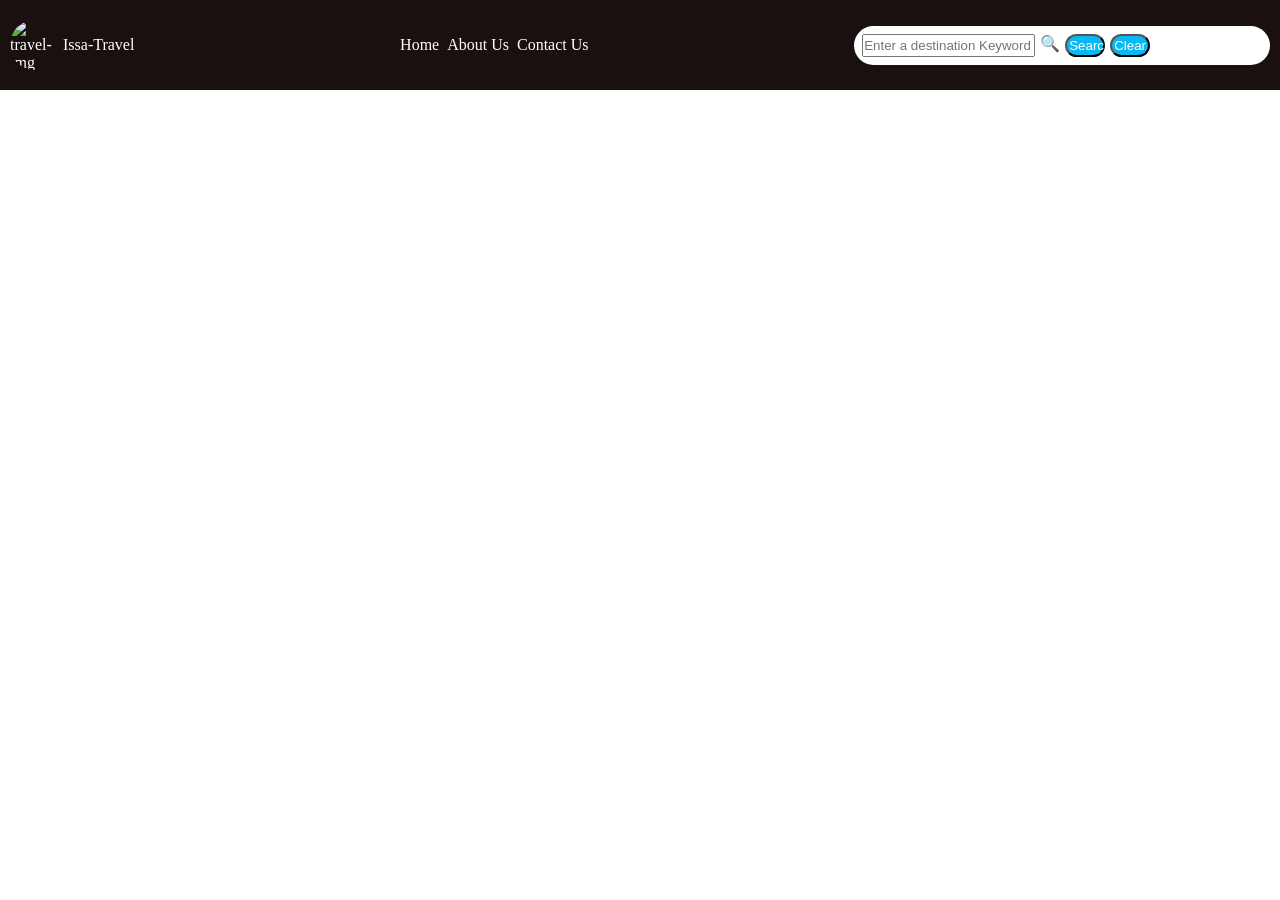
==== travel_recommendation.html @ 3c12f4ef "html css basic" ====
<!DOCTYPE html>
<html lang="en">
<head>
    <meta charset="UTF-8">
    <meta name="viewport" content="width=device-width, initial-scale=1.0">
    <link rel="stylesheet" href="./styles.css">
    <title>Issa Travel Recommendation</title>
</head>
<body>
    <nav class='navbar'>
        <div class="agence">
            <img id='logo' src="https://img.freepik.com/premium-photo/full-shot-travel-concept-with-landmarks_1174912-76.jpg?w=2000" alt="travel-img">
            <p>Issa-Travel</p>
        </div>
        <div class='links'>
            <a href="/">Home</a>
            <a href="./about.html">About Us</a>
            <a href="./contact.html">Contact Us</a>
        </div>
        <div class='searchBar'>
            <input type="text" placeholder='Enter a destination Keyword' id='searchText'>
            <p>&#128269;</p>
            <button id='search' class='btnSearchKey'>Search</button>
            <button id='reset' class='btnSearchKey'>Clear</button>
        </div>
    </nav>
</body>
</html>
---- styles.css ----
*{
    padding: 0;
    margin: 0;
    box-sizing: border-box;
}

.navbar{
    background-color: rgb(27, 16, 16);
    height: 10vh;
    display: flex;
    gap: 10px;
    align-items: center;
    justify-content: space-between;
    color: white;
    padding:10px ;
}
.agence{
    display: flex;
    gap: 3px;
    align-items: center;
}

#logo{
    width: 50px;
    height: 50px;
    border-radius: 50%;
}
.links{
    display: flex;
    align-items: center;
    gap: 8px;
    justify-content: center;
    
}
.links a{
    color: white;
    text-decoration: none;
}

.searchBar{
    background-color: white;
    border-radius: 50px;
    display: flex;
    gap: 5px;
    padding: 8px;
    width: 33%;
    
}
#searchText{
    outline: 0;
}
.btnSearchKey{
    background-color: rgb(8, 184, 243);
    padding: 2px;
    border-radius: 20px;
    color: white;
    width: 10%;
}
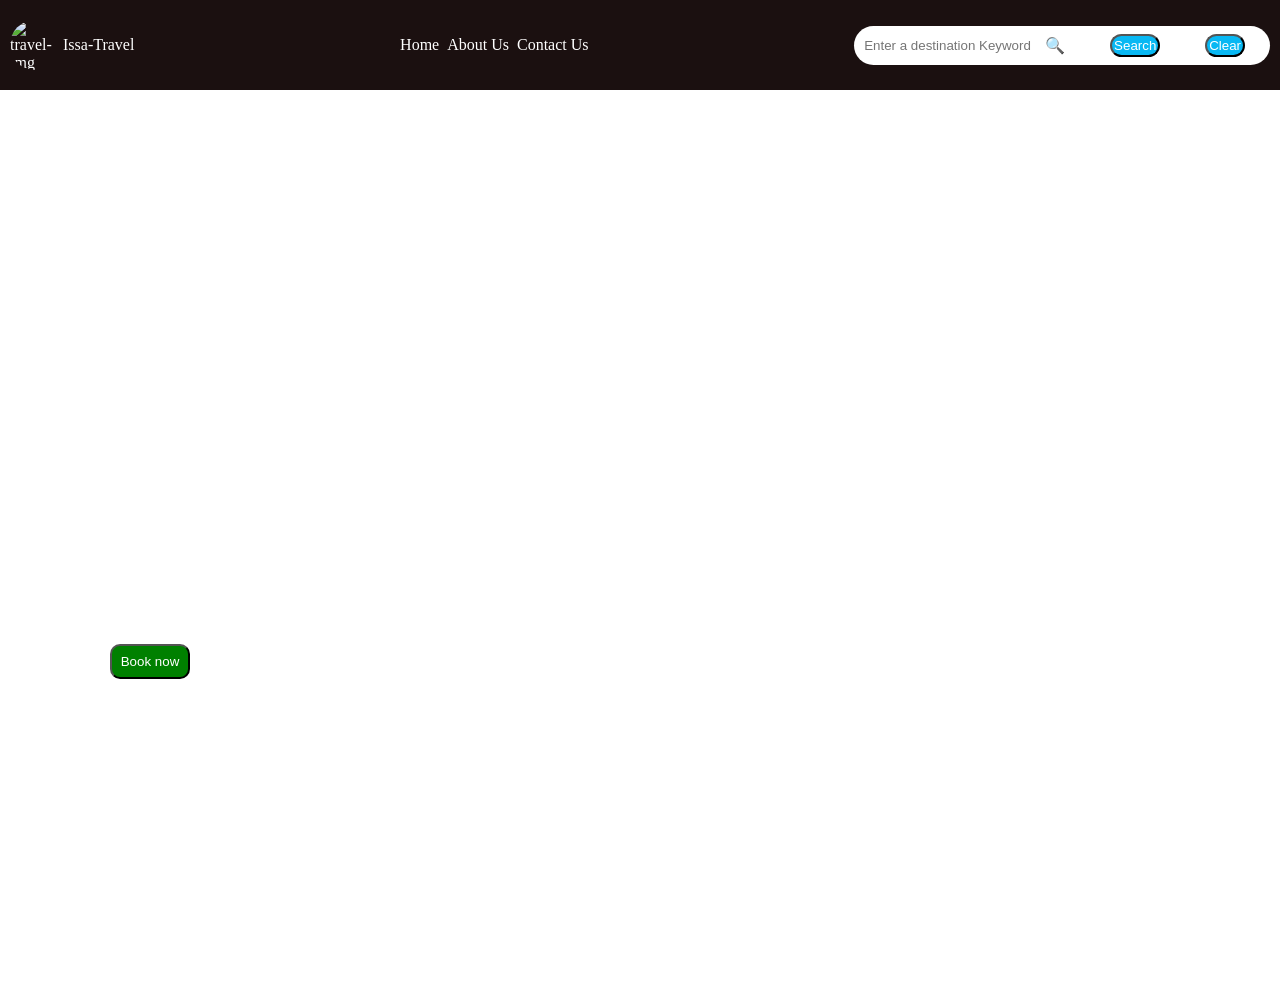
==== commit 23a23ff9: "html css about" ====
--- a/travel_recommendation.html
+++ b/travel_recommendation.html
@@ -4,6 +4,7 @@
     <meta charset="UTF-8">
     <meta name="viewport" content="width=device-width, initial-scale=1.0">
     <link rel="stylesheet" href="./styles.css">
+    <link rel="stylesheet" href="https://cdnjs.cloudflare.com/ajax/libs/font-awesome/7.3.1/css/all.css" integrity="sha512-x9WwyMYBnlXMNQ6kQ/Lyzu1NqIhLQKL5Oq6xByfXuRj7s9CskyCbLv/1IjqzJmXwFXWr0ov6jBV7Qbc0hh9nHg==" crossorigin="anonymous" referrerpolicy="no-referrer">
     <title>Issa Travel Recommendation</title>
 </head>
 <body>
@@ -19,10 +20,26 @@
         </div>
         <div class='searchBar'>
             <input type="text" placeholder='Enter a destination Keyword' id='searchText'>
-            <p>&#128269;</p>
-            <button id='search' class='btnSearchKey'>Search</button>
-            <button id='reset' class='btnSearchKey'>Clear</button>
+            <div class='iconSearch'>
+                <p>&#128269;</p>
+                <button id='search' class='btnSearchKey'>Search</button>
+                <button id='reset' class='btnSearchKey'>Clear</button>
+            </div>
         </div>
     </nav>
+    <div class='hero'>
+        <div class='socialMedia'>
+            <i class="fa-brands fa-twitter"></i>
+            <i class="fa-brands fa-facebook-f"></i>
+            <i class="fa-brands fa-instagram"></i>
+            <i class="fa-brands fa-youtube"></i>
+        </div>
+        <div class='description'>
+            <h1>explore dream destination</h1>
+            <p>Lorem ipsum dolor sit amet consectetur adipisicing elit. Excepturi ipsam animi sunt repellat pariatur! Aliquid quam harum cumque soluta, asperiores similique pariatur facilis? Molestias architecto qui numquam aliquid impedit nesciunt!
+            Qui ipsa cumque inventore, rem unde tempora suscipit ullam eveniet, id aliquid nulla reiciendis placeat esse illo ipsam beatae debitis, optio amet quasi eos vero aspernatur dignissimos sit. Excepturi, vero?</p>
+            <button id='book'>Book now</button>
+        </div>
+    </div>
 </body>
 </html>
--- a/styles.css
+++ b/styles.css
@@ -30,7 +30,7 @@
     align-items: center;
     gap: 8px;
     justify-content: center;
-    
+    width: 40%;
 }
 .links a{
     color: white;
@@ -41,18 +41,102 @@
     background-color: white;
     border-radius: 50px;
     display: flex;
-    gap: 5px;
+    gap: 10px;
     padding: 8px;
     width: 33%;
     
 }
 #searchText{
-    outline: 0;
+    outline: 0px;
+    border: none;
+    padding: 2px;
+
 }
 .btnSearchKey{
     background-color: rgb(8, 184, 243);
     padding: 2px;
     border-radius: 20px;
     color: white;
-    width: 10%;
-}+    /* width: 10%; */
+}
+
+.iconSearch{
+    display: flex;
+    justify-content: space-between;
+    align-items: center;
+    width: 50%;
+}
+
+.hero{
+    background-image: url('https://cdn.wallpapersafari.com/89/5/kz30aA.jpg');
+    background-size: cover;
+    background-repeat: no-repeat;
+    height: 100vh;
+    display: flex;
+    align-items: center;
+    gap:20px;
+    padding: 10px;
+    color: rgb(255, 255, 255);
+}
+.socialMedia{
+    width: 80px;
+    display: flex;
+    height: 20%;
+    gap: 8px;
+    flex-direction: column;
+    justify-content: space-around;
+}
+.description{
+    display: flex;
+    flex-direction: column;
+    gap: 20px;
+    width: 40%;
+}
+.description h1, .about-hero h1{
+    text-transform: uppercase;
+    font-weight: bold;
+    font-size: 40px;
+}
+.about-info h2{
+    text-transform: capitalize;
+    font-weight: bold;
+    font-size: 40px;
+}
+#book{
+    color: white;
+    border-radius: 10px;
+    background-color: green;
+    padding: 8px;
+    width: 80px;
+}
+.about-hero{
+    display: flex;
+    flex-direction: column;
+    gap: 20px;
+}
+.about-info{
+    display: flex;
+    align-items: center;
+    padding: 10px;
+}
+.team{
+    display: flex;
+    gap: 20px;
+    align-items: center;
+    
+}
+
+.member{
+    display: flex;
+    flex-direction: column;
+    justify-content: center;
+    gap: 8px;
+    align-items: center;
+    margin: 40px;
+}
+.poste{
+    background-color: rgb(9, 9, 193);
+    color: white;
+    padding: 3px;
+    border-radius: 5px;
+}
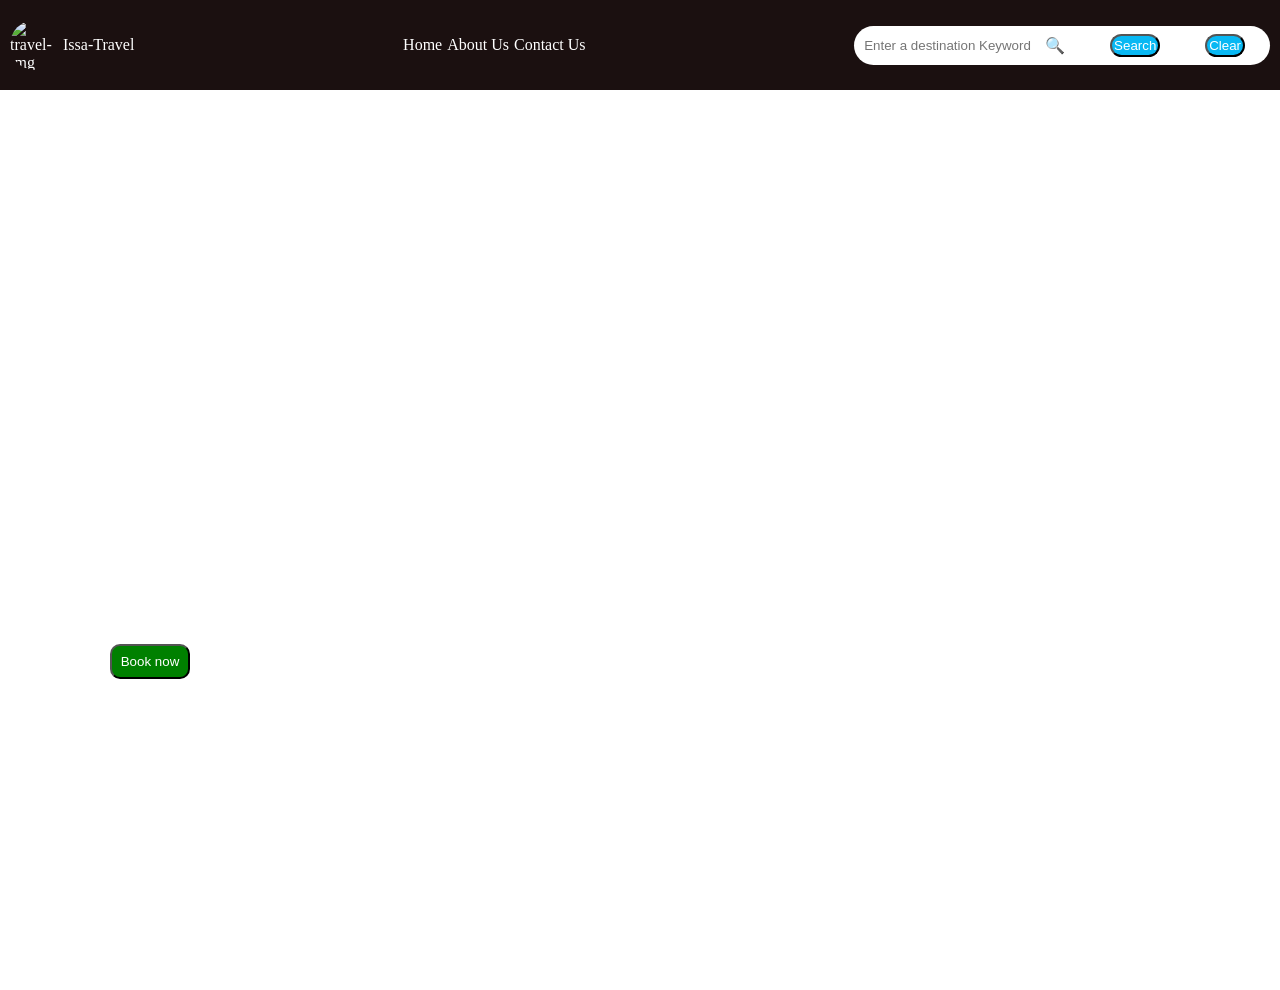
==== commit 6e8dce3c: "init js fetch" ====
--- a/travel_recommendation.html
+++ b/travel_recommendation.html
@@ -41,5 +41,6 @@
             <button id='book'>Book now</button>
         </div>
     </div>
+    <script src="./travel_recommendation.js"></script>
 </body>
 </html>
--- a/styles.css
+++ b/styles.css
@@ -28,7 +28,7 @@
 .links{
     display: flex;
     align-items: center;
-    gap: 8px;
+    gap: 5px;
     justify-content: center;
     width: 40%;
 }
@@ -140,3 +140,42 @@
     padding: 3px;
     border-radius: 5px;
 }
+.contact-info{
+    display: flex;
+    align-items: center;
+    padding: 10px;
+    width: 90vw;
+    justify-content: space-between;
+}
+.form-div{
+    background-color: rgba(65, 61, 61, 0.215);
+    padding: 8px;
+    border-radius: 10px;
+    width: 50%;
+    
+}
+.form-div form{
+    display: flex;
+    flex-direction: column;
+    gap: 12px;
+}
+.form-div form input, textarea{
+    background-color: transparent;
+    color: white;
+
+}
+#desc-contact{
+    display: flex;
+    gap: 10px;
+    flex-direction: column;
+}
+#desc-contact h1{
+    font-size: 40px;
+    text-transform: uppercase;
+}
+.form-div form button {
+    background-color: green;
+    color: white;
+    padding: 6px;
+    border-radius: 8px;
+}
